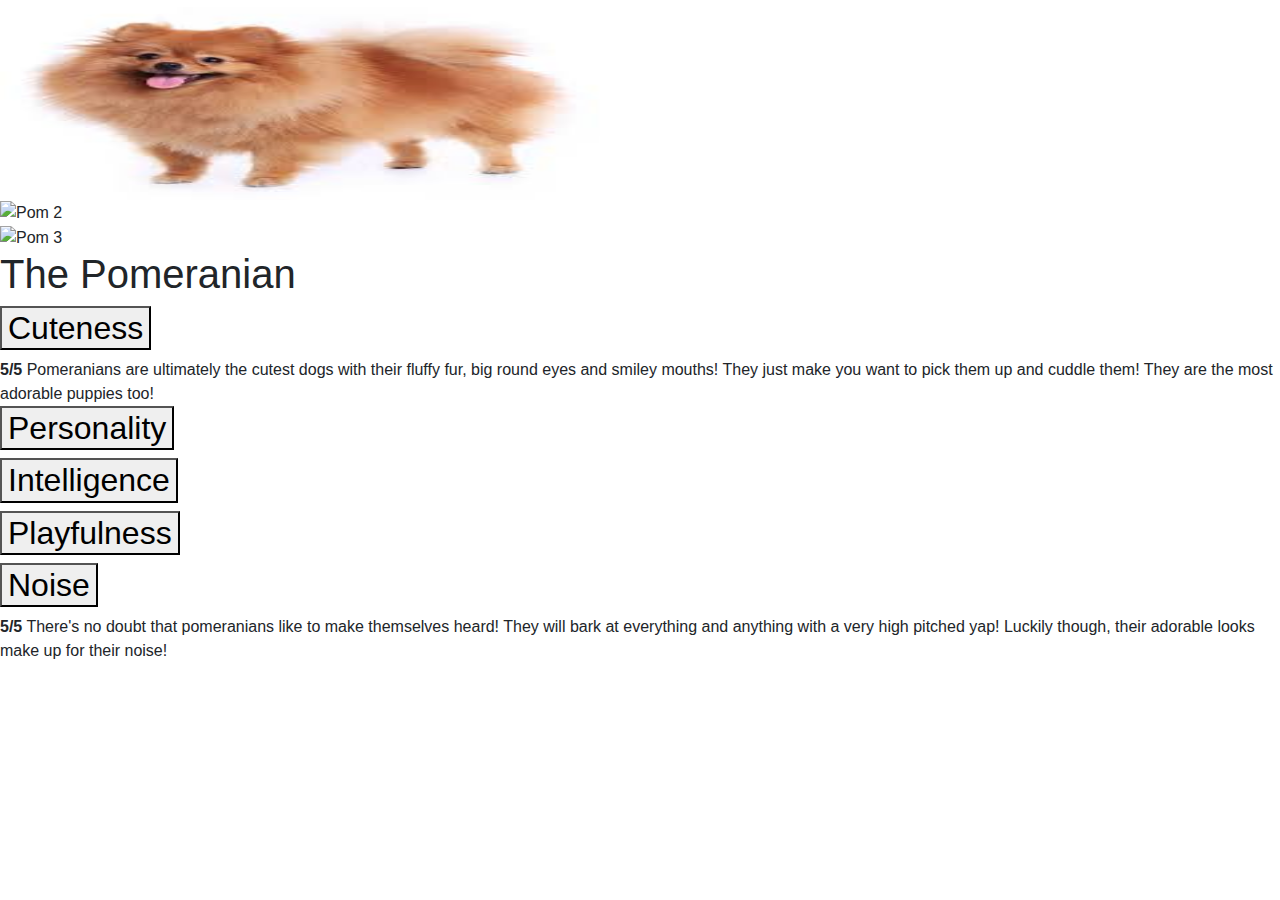
==== index.html @ f2afb571 "Updates" ====
<!DOCTYPE html>
<html lang="en">

<head>
    <meta charset="UTF-8">
    <meta name="viewport" content="width=device-width, initial-scale=1.0">
    <link rel="stylesheet" href="https://cdn.jsdelivr.net/npm/bootstrap@4.3.1/dist/css/bootstrap.min.css" integrity="sha384-ggOyR0iXCbMQv3Xipma34MD+dH/1fQ784/j6cY/iJTQUOhcWr7x9JvoRxT2MZw1T" crossorigin="anonymous">
    <link rel="stylesheet" href="styles.css">
    <script src="https://cdn.jsdelivr.net/npm/bootstrap@5.3.2/dist/js/bootstrap.bundle.min.js"></script>
</head>

<body>
    <section>
        <div class="gallery">
            <img src="[data-uri]" alt="Pom 1" width="600" height="200">
        </div>
        <div>
            <img src="https://encrypted-tbn0.gstatic.com/images?q=tbn:ANd9GcQ3hvM_q1-OBrxpTQzpsqg5w2GxfmJ0bM8ThA&usqp=CAU" alt="Pom 2" width="600" height="200">
        </div>
        <div>
            <img src="https://encrypted-tbn0.gstatic.com/images?q=tbn:ANd9GcRPVdz6qc4gHygDO05RLSjT06V0VqF6VQ5caw&usqp=CAU" alt="Pom 3" width="600" height="200">
        </div>
    </section>
    <h1>The Pomeranian</h1>
        <div class="accordion" id="accordionExample">
            <div class="accordion-item">
              <h2 class="accordion-header">
                <button class="accordion-button" type="button" data-bs-toggle="collapse" data-bs-target="#collapseOne" aria-expanded="true" aria-controls="collapseOne">
                  Cuteness
                </button>
              </h2>
              <div id="collapseOne" class="accordion-collapse collapse show" data-bs-parent="#accordionExample">
                <div class="accordion-body">
                  <strong>5/5</strong> Pomeranians are ultimately the cutest dogs with their fluffy fur, big round eyes and smiley mouths! They just make you want to pick them up and cuddle them! They are the most adorable puppies too! </code>
                </div>
              </div>
            </div>
            <div class="accordion-item">
              <h2 class="accordion-header">
                <button class="accordion-button collapsed" type="button" data-bs-toggle="collapse" data-bs-target="#collapseTwo" aria-expanded="false" aria-controls="collapseTwo">
                  Personality
                </button>
              </h2>
              <div id="collapseTwo" class="accordion-collapse collapse" data-bs-parent="#accordionExample">
                <div class="accordion-body">
                  <strong>4/5</strong> With their stubborn nature and bundles of energy, they certainly don't lack any personality! However, they can be a little too stubborn sometimes!
                </div>
              </div>
            </div>
            <div class="accordion-item">
              <h2 class="accordion-header">
                <button class="accordion-button collapsed" type="button" data-bs-toggle="collapse" data-bs-target="#collapseThree" aria-expanded="false" aria-controls="collapseThree">
                  Intelligence
                </button>
              </h2>
              <div id="collapseThree" class="accordion-collapse collapse" data-bs-parent="#accordionExample">
                <div class="accordion-body">
                  <strong>4/5</strong> Pomeranians are highly intelligent dogs and are extremely easy to train. If they weren't so stubborn, they would make excellent police dogs! 
                </div>
              </div>
            </div>
            <div class="accordion-item">
                <h2 class="accordion-header">
                  <button class="accordion-button collapsed" type="button" data-bs-toggle="collapse" data-bs-target="#collapseFour" aria-expanded="false" aria-controls="collapseFour">
                    Playfulness
                  </button>
                </h2>
                <div id="collapseFour" class="accordion-collapse collapse" data-bs-parent="#accordionExample">
                  <div class="accordion-body">
                    <strong>4/5</strong> Pomeranians are a little ball of energy and absolutely love to play - especially when there's treats involved! 
                  </div>
                </div>
              </div>
              <div class="accordion-item">
                <h2 class="accordion-header">
                  <button class="accordion-button" type="button" data-bs-toggle="collapse" data-bs-target="#collapseFive" aria-expanded="true" aria-controls="collapseFive">
                    Noise
                  </button>
                </h2>
                <div id="collapseFive" class="accordion-collapse collapse show" data-bs-parent="#accordionExample">
                  <div class="accordion-body">
                    <strong>5/5</strong> There's no doubt that pomeranians like to make themselves heard! They will bark at everything and anything with a very high pitched yap! Luckily though, their adorable looks make up for their noise!
                  </div>
                </div>
              </div>
            </div>

        <script src="https://code.jquery.com/jquery-3.3.1.slim.min.js" integrity="sha384-q8i/X+965DzO0rT7abK41JStQIAqVgRVzpbzo5smXKp4YfRvH+8abtTE1Pi6jizo" crossorigin="anonymous"></script>
        <script src="https://cdn.jsdelivr.net/npm/popper.js@1.14.7/dist/umd/popper.min.js" integrity="sha384-UO2eT0CpHqdSJQ6hJty5KVphtPhzWj9WO1clHTMGa3JDZwrnQq4sF86dIHNDz0W1" crossorigin="anonymous"></script>
        <script src="https://cdn.jsdelivr.net/npm/bootstrap@4.3.1/dist/js/bootstrap.min.js" integrity="sha384-JjSmVgyd0p3pXB1rRibZUAYoIIy6OrQ6VrjIEaFf/nJGzIxFDsf4x0xIM+B07jRM" crossorigin="anonymous"></script>
    
</body>
</html>
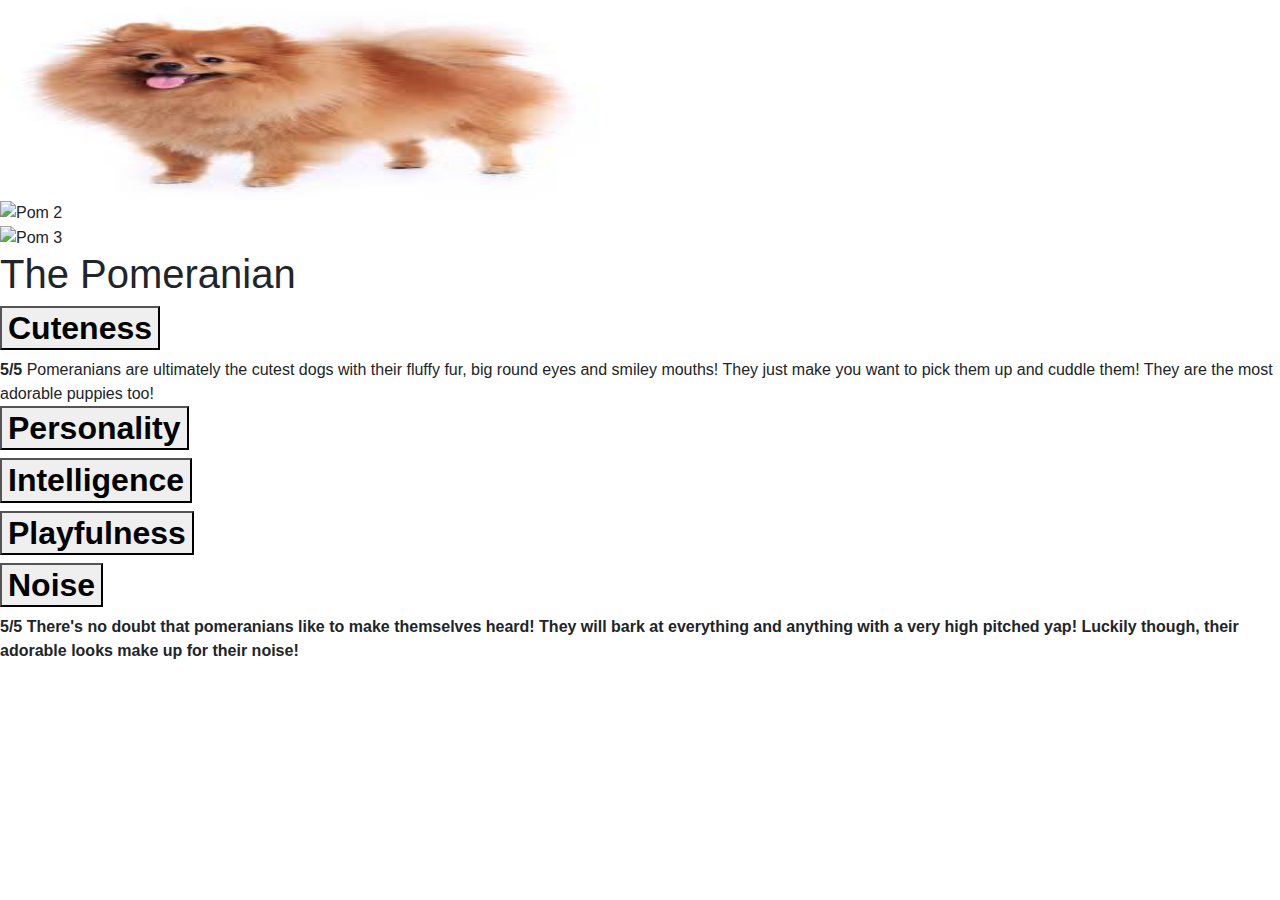
==== commit bacdc473: "more updates" ====
--- a/index.html
+++ b/index.html
@@ -25,8 +25,8 @@
         <div class="accordion" id="accordionExample">
             <div class="accordion-item">
               <h2 class="accordion-header">
-                <button class="accordion-button" type="button" data-bs-toggle="collapse" data-bs-target="#collapseOne" aria-expanded="true" aria-controls="collapseOne">
-                  Cuteness
+                <button class="accordion-button" type="button" data-bs-toggle="collapse" data-bs-target="#collapseOne" aria-expanded="true" aria-controls="collapseOne"><b>
+                  Cuteness </b>
                 </button>
               </h2>
               <div id="collapseOne" class="accordion-collapse collapse show" data-bs-parent="#accordionExample">
@@ -37,8 +37,8 @@
             </div>
             <div class="accordion-item">
               <h2 class="accordion-header">
-                <button class="accordion-button collapsed" type="button" data-bs-toggle="collapse" data-bs-target="#collapseTwo" aria-expanded="false" aria-controls="collapseTwo">
-                  Personality
+                <button class="accordion-button collapsed" type="button" data-bs-toggle="collapse" data-bs-target="#collapseTwo" aria-expanded="false" aria-controls="collapseTwo"><b>
+                  Personality<b>
                 </button>
               </h2>
               <div id="collapseTwo" class="accordion-collapse collapse" data-bs-parent="#accordionExample">
@@ -50,7 +50,7 @@
             <div class="accordion-item">
               <h2 class="accordion-header">
                 <button class="accordion-button collapsed" type="button" data-bs-toggle="collapse" data-bs-target="#collapseThree" aria-expanded="false" aria-controls="collapseThree">
-                  Intelligence
+                  <b>Intelligence</b>
                 </button>
               </h2>
               <div id="collapseThree" class="accordion-collapse collapse" data-bs-parent="#accordionExample">
@@ -62,7 +62,7 @@
             <div class="accordion-item">
                 <h2 class="accordion-header">
                   <button class="accordion-button collapsed" type="button" data-bs-toggle="collapse" data-bs-target="#collapseFour" aria-expanded="false" aria-controls="collapseFour">
-                    Playfulness
+                    <b>Playfulness</b>
                   </button>
                 </h2>
                 <div id="collapseFour" class="accordion-collapse collapse" data-bs-parent="#accordionExample">
@@ -74,7 +74,7 @@
               <div class="accordion-item">
                 <h2 class="accordion-header">
                   <button class="accordion-button" type="button" data-bs-toggle="collapse" data-bs-target="#collapseFive" aria-expanded="true" aria-controls="collapseFive">
-                    Noise
+                    <b>Noise</b>
                   </button>
                 </h2>
                 <div id="collapseFive" class="accordion-collapse collapse show" data-bs-parent="#accordionExample">
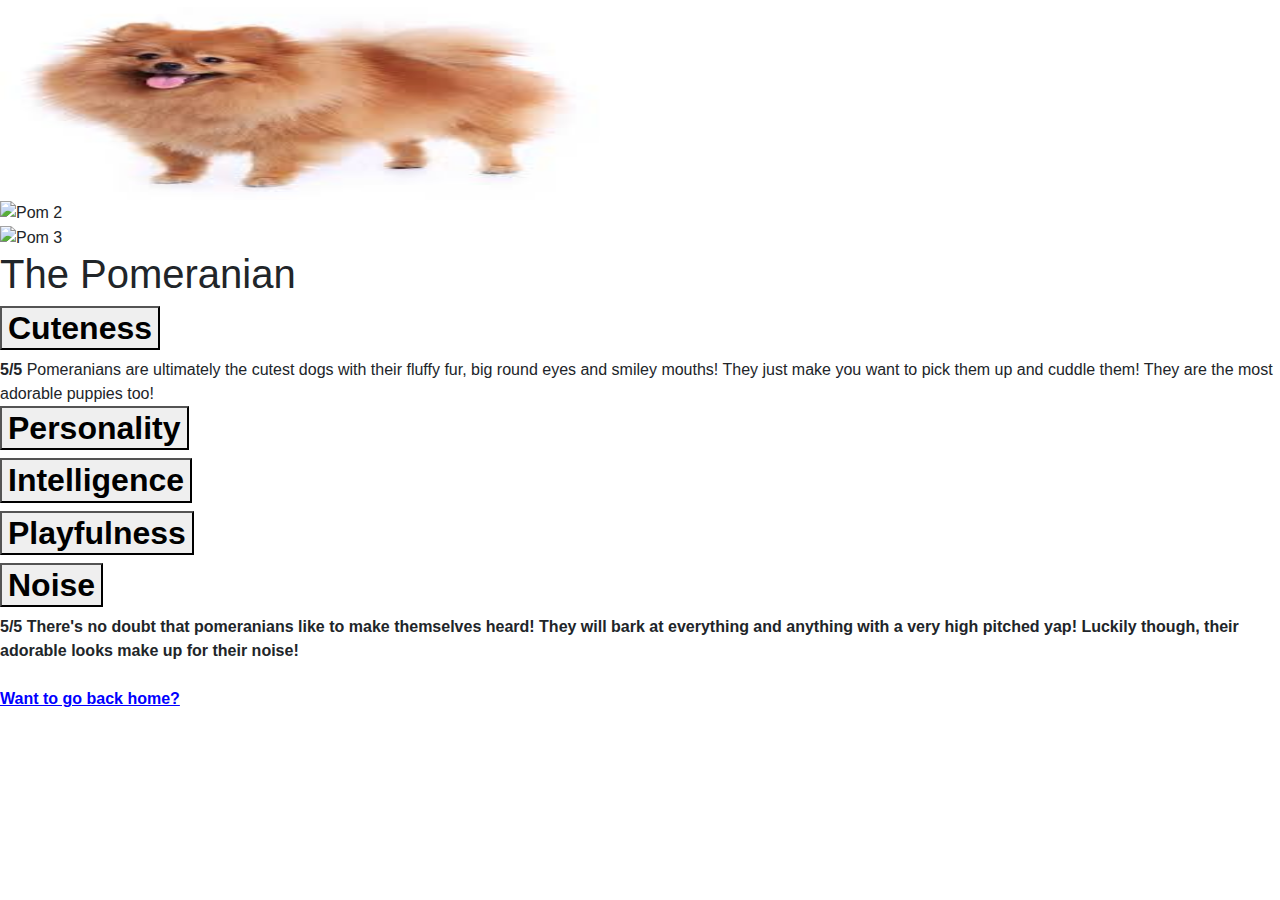
==== commit 163d684e: "even more updates!" ====
--- a/index.html
+++ b/index.html
@@ -7,6 +7,7 @@
     <link rel="stylesheet" href="https://cdn.jsdelivr.net/npm/bootstrap@4.3.1/dist/css/bootstrap.min.css" integrity="sha384-ggOyR0iXCbMQv3Xipma34MD+dH/1fQ784/j6cY/iJTQUOhcWr7x9JvoRxT2MZw1T" crossorigin="anonymous">
     <link rel="stylesheet" href="styles.css">
     <script src="https://cdn.jsdelivr.net/npm/bootstrap@5.3.2/dist/js/bootstrap.bundle.min.js"></script>
+    <style> a {color:blue; font-weight:bold;text-decoration: underline} </style>
 </head>
 
 <body>
@@ -89,5 +90,9 @@
         <script src="https://cdn.jsdelivr.net/npm/popper.js@1.14.7/dist/umd/popper.min.js" integrity="sha384-UO2eT0CpHqdSJQ6hJty5KVphtPhzWj9WO1clHTMGa3JDZwrnQq4sF86dIHNDz0W1" crossorigin="anonymous"></script>
         <script src="https://cdn.jsdelivr.net/npm/bootstrap@4.3.1/dist/js/bootstrap.min.js" integrity="sha384-JjSmVgyd0p3pXB1rRibZUAYoIIy6OrQ6VrjIEaFf/nJGzIxFDsf4x0xIM+B07jRM" crossorigin="anonymous"></script>
     
+        <br>
+        <div>
+          <a href="Homepage.html"> Want to go back home? </a>
+        </div>  
 </body>
 </html>